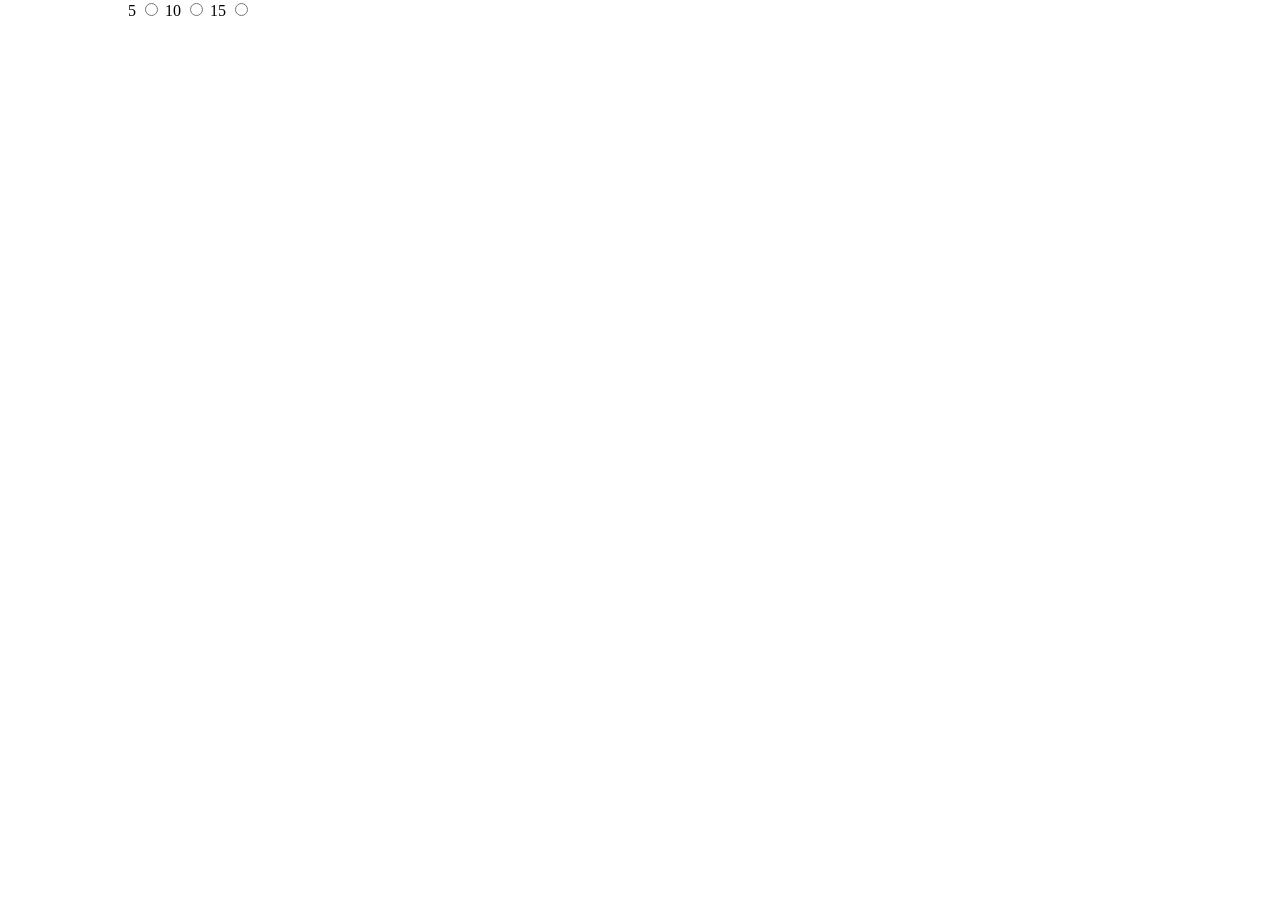
==== index.html @ ad00f866 "Add anime display" ====
<!DOCTYPE html>
<html lang="en">
<head>
    <meta charset="UTF-8">
    <meta name="viewport" content="width=device-width, initial-scale=1.0">
    <title>Anime Gallery</title>
    <link rel="stylesheet" href="styles.css">
</head>
<body>
    <label for="count1">5</label>
    <input type="radio" name="count" id="count1" value="5">
    <label for="count2">10</label>
    <input type="radio" name="count" id="count2" value="10">
    <label for="count3">15</label>
    <input type="radio" name="count" id="count3" value="15">
    
    <div id="parent">

    </div>

    <script type="module" src="main.js"></script>
</body>
</html>
---- styles.css ----
body {
    max-width: 80%;
    margin: auto;
}

#parent {
    display: grid;
    grid-template-columns: 1fr 1fr 1fr 1fr 1fr;
    gap: 5px;
    text-align: center;
}

#parent > div {
    border: solid black 1px;
    padding: 25px;
}

#parent img {
    width: 200px;
    height: 300px;
}
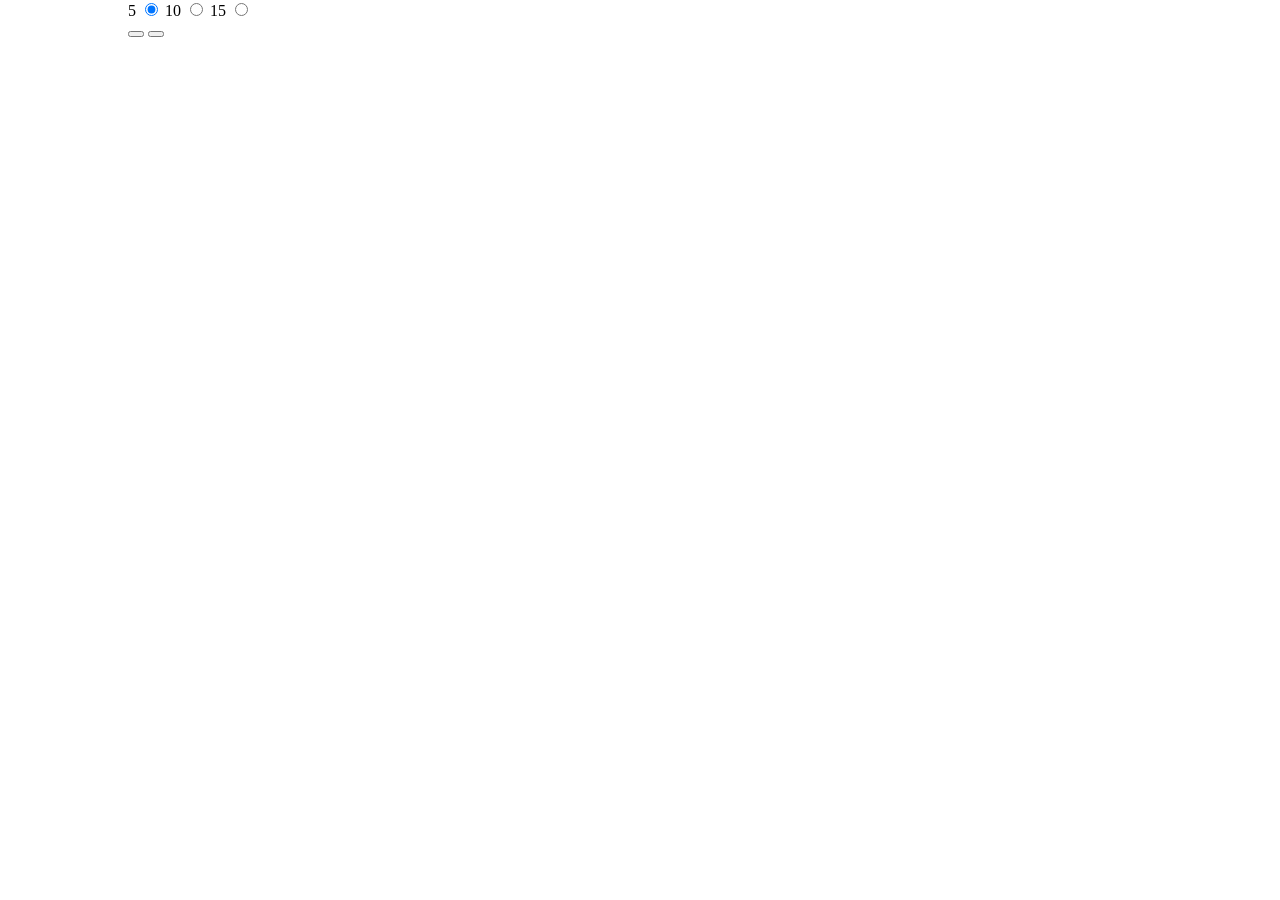
==== commit eb448506: "Improve card styling" ====
--- a/index.html
+++ b/index.html
@@ -8,11 +8,17 @@
 </head>
 <body>
     <label for="count1">5</label>
-    <input type="radio" name="count" id="count1" value="5">
+    <input type="radio" name="count" id="count1" value="5" checked>
     <label for="count2">10</label>
     <input type="radio" name="count" id="count2" value="10">
     <label for="count3">15</label>
     <input type="radio" name="count" id="count3" value="15">
+    
+    <nav>
+        <button id="btn-prev-page"></button>
+        <span id="current-page"></span>
+        <button id="btn-next-page"></button>
+    </nav>
     
     <div id="parent">
 
--- a/styles.css
+++ b/styles.css
@@ -10,12 +10,17 @@
     text-align: center;
 }
 
-#parent > div {
+.card {
     border: solid black 1px;
     padding: 25px;
 }
 
-#parent img {
+.card > h1 {
+    height: 60px;
+    font-size: 24px;
+}
+
+.card img {
     width: 200px;
     height: 300px;
 }
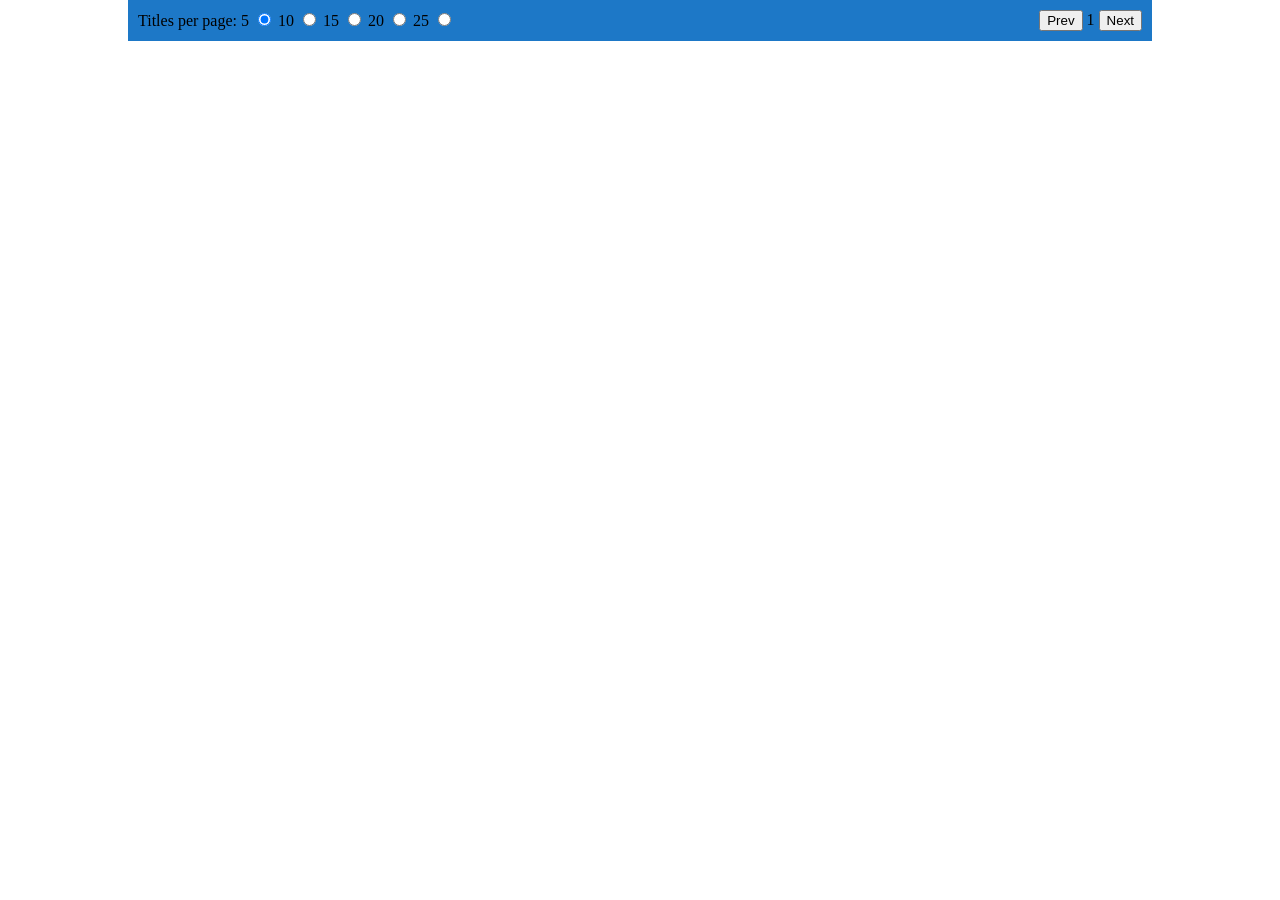
==== commit 7ccc4cb8: "Add pagination" ====
--- a/index.html
+++ b/index.html
@@ -7,22 +7,28 @@
     <link rel="stylesheet" href="styles.css">
 </head>
 <body>
-    <label for="count1">5</label>
-    <input type="radio" name="count" id="count1" value="5" checked>
-    <label for="count2">10</label>
-    <input type="radio" name="count" id="count2" value="10">
-    <label for="count3">15</label>
-    <input type="radio" name="count" id="count3" value="15">
-    
     <nav>
-        <button id="btn-prev-page"></button>
-        <span id="current-page"></span>
-        <button id="btn-next-page"></button>
+        <div>
+            <span>Titles per page: </span>
+            <label for="count1">5</label>
+            <input type="radio" name="count" id="count1" value="5" checked>
+            <label for="count2">10</label>
+            <input type="radio" name="count" id="count2" value="10">
+            <label for="count3">15</label>
+            <input type="radio" name="count" id="count3" value="15">
+            <label for="count4">20</label>
+            <input type="radio" name="count" id="count4" value="20">
+            <label for="count5">25</label>
+            <input type="radio" name="count" id="count5" value="25">
+        </div>
+        <div>
+            <button id="btn-prev-page">Prev</button>
+            <span id="current-page">1</span>
+            <button id="btn-next-page">Next</button>
+        </div>
     </nav>
     
-    <div id="parent">
-
-    </div>
+    <div id="parent"></div>
 
     <script type="module" src="main.js"></script>
 </body>
--- a/styles.css
+++ b/styles.css
@@ -1,6 +1,14 @@
 body {
     max-width: 80%;
     margin: auto;
+}
+
+nav {
+    display: flex;
+    justify-content: space-between;
+    padding: 10px;
+    margin-bottom: 5px;
+    background-color: rgb(29, 120, 199);
 }
 
 #parent {
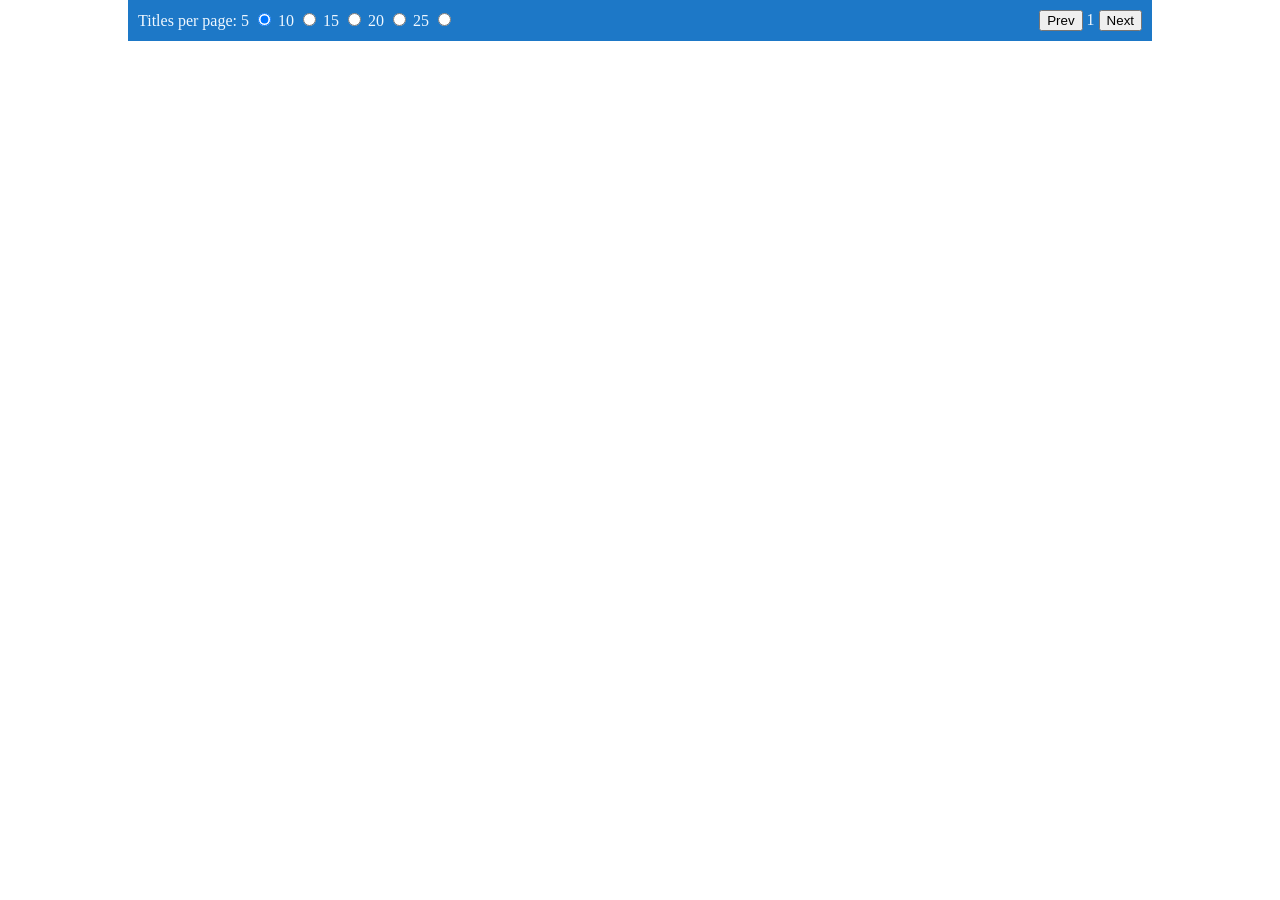
==== commit 6ca68662: "Start detail page" ====
--- a/index.html
+++ b/index.html
@@ -7,7 +7,8 @@
     <link rel="stylesheet" href="styles.css">
 </head>
 <body>
-    <nav>
+    <header>
+        <nav>
         <div>
             <span>Titles per page: </span>
             <label for="count1">5</label>
@@ -27,8 +28,11 @@
             <button id="btn-next-page">Next</button>
         </div>
     </nav>
-    
-    <div id="parent"></div>
+    </header>
+
+    <main>
+        <div id="parent"></div>
+    </main>
 
     <script type="module" src="main.js"></script>
 </body>
--- a/styles.css
+++ b/styles.css
@@ -1,6 +1,11 @@
 body {
     max-width: 80%;
     margin: auto;
+}
+
+a {
+    text-decoration: none;
+    color: inherit;
 }
 
 nav {
@@ -9,6 +14,7 @@
     padding: 10px;
     margin-bottom: 5px;
     background-color: rgb(29, 120, 199);
+    color: aliceblue;
 }
 
 #parent {
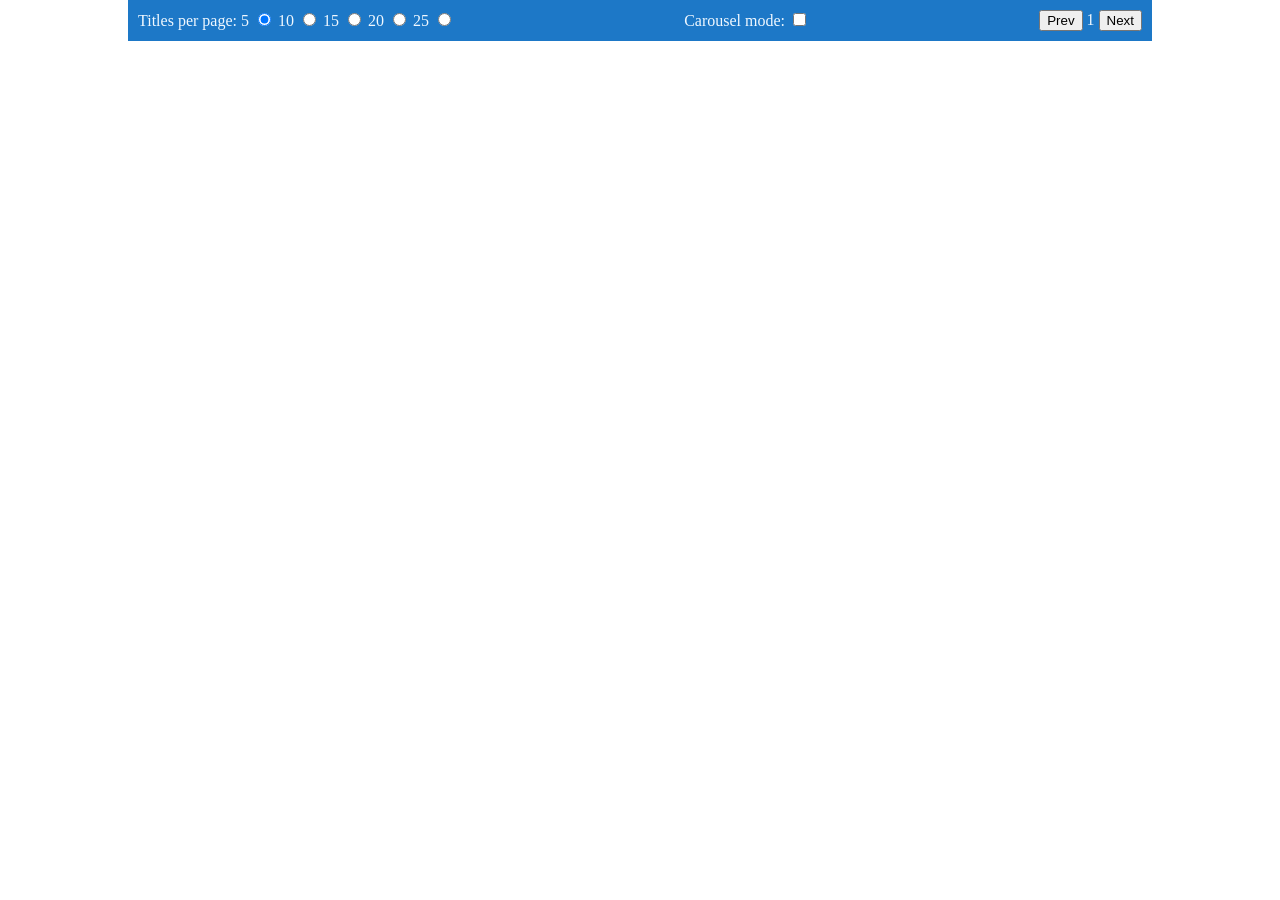
==== commit 9b25fe3e: "Add carousel" ====
--- a/index.html
+++ b/index.html
@@ -23,6 +23,10 @@
             <input type="radio" name="count" id="count5" value="25">
         </div>
         <div>
+            <span>Carousel mode: </span>
+            <input type="checkbox" id="ck-carousel">
+        </div>
+        <div>
             <button id="btn-prev-page">Prev</button>
             <span id="current-page">1</span>
             <button id="btn-next-page">Next</button>
